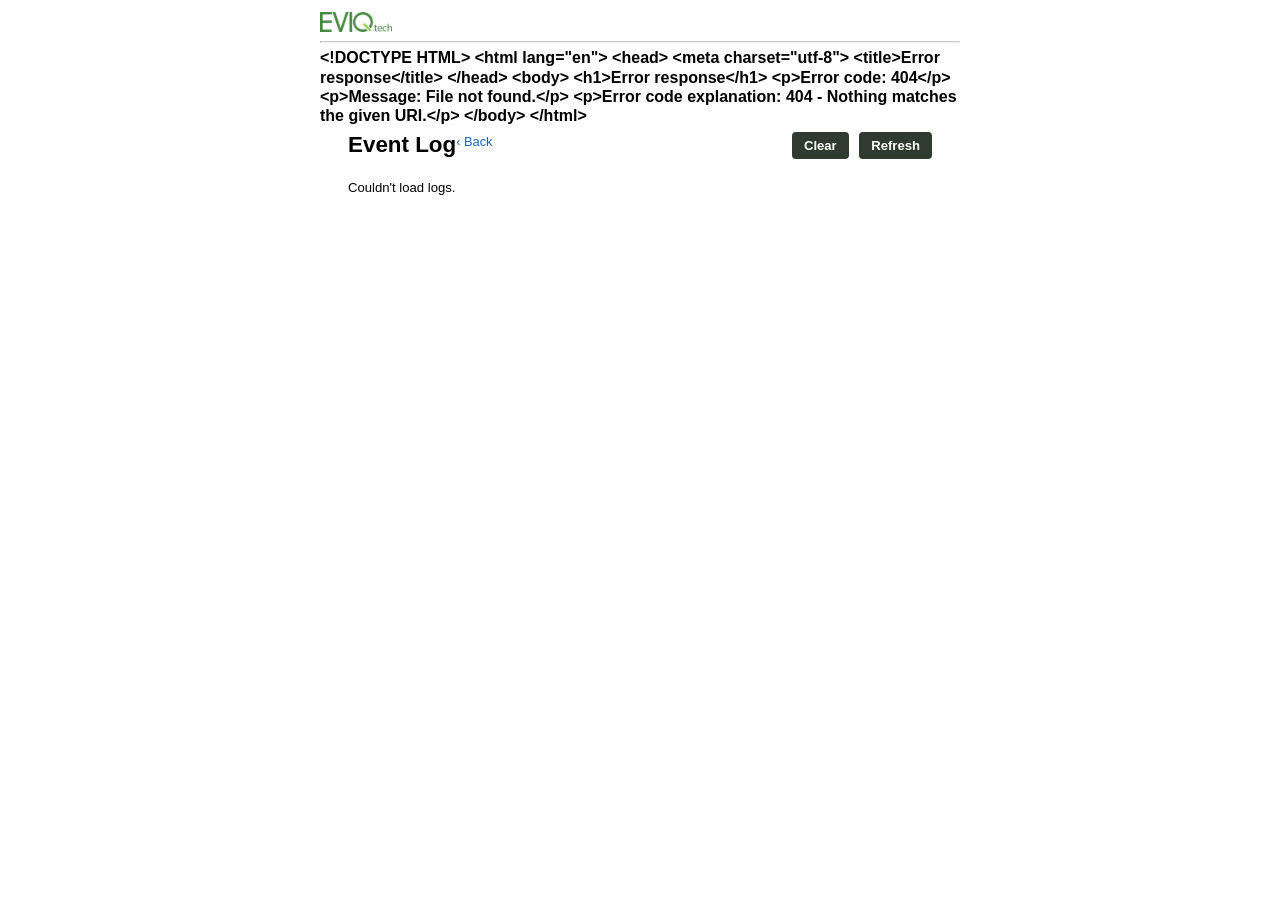
==== data/log.html @ f8c83a5b "Init commit for the AIPC_ESP" ====
<!DOCTYPE html>
<html lang="en">

<head>
  <meta charset="UTF-8" />
  <meta name="viewport" content="width=device-width, initial-scale=1.0" />
  <link rel="stylesheet" href="css/style.css?##VERSION##" />
  <link rel="stylesheet" href="css/style_additional.css?##VERSION##" />
  <link rel="icon" href="favicon.ico" type="image/x-icon" />
  <title>Event Log — Meter</title>
</head>

<body>
  <div class="main-container">
    <header class="nav-bar">
      <a href="/" style="float:left;"><img src="images/logo.png" class="logo" onerror="this.style.display='none'" /></a>
      <br clear="all" />
      <hr style="margin:5px 0; border-top:1px solid #ccc;" />
      <h2 class="wpg-heading" id="switchNameText">Meter</h2>
    </header>

    <div class="page" style="margin-top:6.5rem;">
      <div class="padding-outer">
        <a href="/" style="font-size:.8rem; color:#1565c0; text-decoration:none;">‹ Back</a>
        <h4 class="main-heading" style="float:left;">Event Log</h4>
        <div style="float:right;">
          <input type="button" class="cn button" value="Clear" onclick="clearLogs()" style="margin-right:6px;" />
          <input type="button" class="cn button" value="Refresh" onclick="loadLogs()" />
        </div>
        <br clear="all" />
        <div id="logContent" class="cn" style="margin-top:12px; font-size:.82rem;">Loading…</div>
        <p id="logMsg" class="cn" style="min-height:16px;"></p>
      </div>
    </div>
  </div>

  <script>
    var EV_MSG = { 0: "Device restarted" };
    var RESET_MSG = {
      0: "Power on", 1: "Hardware watchdog", 2: "Exception", 3: "Software watchdog",
      4: "Software restart", 5: "Wake from deep sleep", 6: "External reset"
    };

    var MONTHS = ["Jan", "Feb", "Mar", "Apr", "May", "Jun", "Jul", "Aug", "Sep", "Oct", "Nov", "Dec"];
    function p2(n) { return (n < 10 ? "0" : "") + n; }
    function fmtTs(ts) {
      if (!ts) return "—";
      var d = new Date(ts * 1000);
      var date = p2(d.getUTCDate()) + " " + MONTHS[d.getUTCMonth()] + " " + d.getUTCFullYear();
      var h = d.getUTCHours(), ap = h >= 12 ? "pm" : "am", h12 = (h % 12) || 12;
      var time = h12 + ":" + p2(d.getUTCMinutes()) + ":" + p2(d.getUTCSeconds()) + " " + ap;
      return date + "<br>" + time;
    }

    function guard(r) { if (r.status === 401) { window.location.href = "/"; throw new Error("unauth"); } return r; }

    function loadLogs() {
      var box = document.getElementById("logContent");
      box.textContent = "Loading…";
      fetch("/api/getLogs").then(guard)
        .then(function (r) { return r.json(); })
        .then(function (res) {
          var logs = res.logs || [];
          if (!logs.length) { box.textContent = "No events logged yet."; return; }
          var html = '<table style="width:100%; border-collapse:collapse; table-layout:fixed;">';
          logs.forEach(function (e) {
            var msg = EV_MSG[e.ev] || ("Event " + e.ev);
            if (e.ev === 0) {
              var reason = RESET_MSG[e.rc] || "Unknown";
              msg += '<br><span style="color:#999;">' + reason + '</span>';
            }
            html += '<tr style="border-bottom:1px solid #eee;">' +
              '<td style="width:38%; padding:6px; white-space:nowrap; vertical-align:top; color:#555;">' + fmtTs(e.ts) + '</td>' +
              '<td style="padding:6px; vertical-align:top;">' + msg + '</td></tr>';
          });
          html += "</table>";
          box.innerHTML = html;
        })
        .catch(function () { box.textContent = "Couldn't load logs."; });
    }

    function clearLogs() {
      if (!confirm("Clear all event logs?")) return;
      var pin = window.prompt("Enter your device PIN to clear the logs:");
      if (pin === null) return;
      if (!/^\d{4}$/.test(pin)) { document.getElementById("logMsg").textContent = "Enter your 4-digit PIN."; return; }
      fetch("/api/clearLogs", {
        method: "POST", headers: { "Content-Type": "application/json" }, body: JSON.stringify({ authPin: pin })
      }).then(guard)
        .then(function (r) { return r.text().then(function (t) {
          var m = document.getElementById("logMsg");
          m.textContent = t; m.style.color = r.ok ? "#2e7d32" : "#d32f2f";
          if (r.ok) loadLogs();
        }); })
        .catch(function () { document.getElementById("logMsg").textContent = "Request failed."; });
    }

    fetch("/api/deviceName").then(function (r) { return r.text(); }).then(function (n) {
      if (n) { document.getElementById("switchNameText").textContent = n; document.title = "Event Log — " + n; }
    }).catch(function () {});

    window.addEventListener("load", loadLogs);
  </script>
</body>

</html>
---- data/css/style.css ----
/*@import url(https://fonts.googleapis.com/css2?family=Open+Sans:ital,wght@0,300..800;1,300..800&display=swap);
*/

html {
  font-size: 16px;
}

* {
  padding: 0;
  margin: 0;
}

body {
  font-family: "Open Sans", sans-serif;
  max-width: 40rem;
  margin: 0 auto;
}


.float-right {
  float: right;
}
/* ------------------------------Headings------------------------------ */
@media only screen and (max-width: 28.125rem) {
  body {
    width: 100%;
    margin: 0 auto;
  }
  header {
    position:fixed;
    top:0;
    z-index: 100;
    width: 94%;
    max-width: 40rem;
    padding: 0.75rem;
  }
}
@media only screen and (min-width: 28.126rem ) {
/* @media only screen and (min-width: 64rem) { */
  body {
    width: 80%;
    margin: 0 auto;
  }
  header {
    position:fixed;
    top:0;
    width:80%;
    max-width: 40rem;
    left: 50%;
    transform: translateX(-50%);
    z-index: 100;
    padding: 0.75rem 1rem;
  }
}
.wpg-heading {
  font-weight: 650;
}

.main-heading {
  font-weight: 550;
  padding-bottom: 10px;
}

.sh {
  font-weight: 550;
  margin-bottom: 0.5rem;
}
.hc {
  display: flex;
  justify-content: space-between;
  align-items:flex-end;
}

/* .cn {
  font-size: 500;
} */

.main_menu {
  margin: 0 auto;
}
.p-s {
  width:150px;
}
.p-m {
  width:165px;
}

.inp-s {
  width: 5rem;
  height: 1.5rem;
  border: 0.0625rem solid #bbb;
  border-radius: 0.2rem;
  padding-left: 3px;
}

.input-div {
  width: 6.5rem;
  height: 1.5rem;
  border: 0.0625rem solid #bbb;
  border-radius: 0.2rem;
  padding-left: 3px;
}
.input-div-time {
  width: 7.2rem;
  height: 1.5rem;
  border: 0.0625rem solid #bbb;
  border-radius: 0.2rem;
  padding-left: 3px;
}
.idB {
  
  border: 0.0625rem solid #bbb;
  border-radius: 0.2rem;
  padding-left: 3px;
}

.button {
  /* background-color: #468a42;
  color: #fff;
  border: 0.0625rem solid #fff0;
  border-radius: 0.25rem; */
      color: #468a42;
      border: 0.0625rem solid #bbb;
      border-radius: 0.25rem;
      font-weight: bold;
}
.button:active {
  transform: scale(0.90);
}
.button:disabled {
    color: gray; 
    cursor: not-allowed; 
    transform: none; 
}

.button-2 {
  background-color: #468a42;
  color: #fff;
  border: 0.0625rem solid #fff0;
  border-radius: 0.25rem;
  padding: 5px;
      /* color: #468a42;
      border: 0.0625rem solid #bbb;
      border-radius: 0.25rem;
      font-weight: bold; */
}
.button-2:active {
  transform: scale(0.90);
}
.light-pc::placeholder {
  color: #d3d3d3; /* Light gray color for placeholder */
}

.info-button{
  position: absolute;
  top: 0;
  right: 0px;
  border-radius: 50%;
}
/* 
.ht {
  position: fixed;
  right:0;
  transform: translateX(0%);
  background-color: #f9f9f9;
  border: 1px solid #ccc;
} */
.info-button.ht{
  position: relative
}

.nav-bar {
  background-color: #fff;
  /* display: flex;
  justify-content: space-between; */
  align-items: center;
}

.logo-images {
  display: flex;
  gap: 0.35rem;
  align-items: center;
  height: 1.1rem;
}

.menu-bar {
  background-color: #fff;
  box-shadow: 0 0 2rem #a4a4a4;
  z-index: 999;
  display: flex;
  justify-content: center;
}

.pb10 {
  padding-bottom: 10px;
}
.pb5 {
  padding-bottom: 5px;
}
.pb2 {
  padding-bottom: 2px;
}

input[type="radio"]{
  margin: 0 5px 0 5px;
}

.help-below-box {
  font-size: 0.75rem; 
  margin-top: 2px; 
  text-align: right; 
  width: 92%;
  color:#bbb;
}
/*
.hi {
  cursor: pointer;
  position: relative;
  display: inline-block;
}

.ht {
  display: none;
  position:;
  bottom: 100%;
  left: 75%;
  transform: translateX(-50%);
  background-color: #f9f9f9;
  border: 1px solid #ccc;
  padding: 10px;
  width: 400px;
  
  z-index: 10;
}

.hi:hover .ht {
  display: block;
}
  */

@media only screen and (max-width: 28.125rem) {
  .wpg-heading {
    font-size: 1.75rem;
    /* margin-left: 5%; */
  }

  .main-heading {
    font-size: 1.5rem;
    padding-bottom: 10px;

  }

  .sh {
    font-size: 1rem;
    /* font-weight: bold; */
  }

  .cn {
    font-size: .85rem;
  }

  .nav-bar {
    padding: .75rem;
  }

  .logo {
    width: 3.5rem;
  }

  .menu-bar {
    bottom: 0;
    width: 100%;
    padding: 5px 0;
    position: fixed;
    justify-content: space-around;
  }

  .main_menu {
    padding: 0.5rem 1.25rem;
    border-radius: 1.5rem;
  }

  .main_menu.active {
    background-color: #d9d9d9;
    border-color: #bbb;
  }

  .main_menu img {
    width: 1.75rem;
    height: 1.75rem;
  }
  
  .logo-images img {
    width: 1rem;
    height: 1rem;
  }

  .padding-outer {
    padding: 1.5rem 1.25rem;
  }
  .padding-outer-2 {
    padding: 1.5rem .75rem;
  }

  .padding-div {
    padding: .75rem 1.25rem;
  }
  .pd2 {
    padding: 1rem .75rem;
  }

  .gap-flex {
    gap: 1rem;
  }

  .input-div {
    width: 6.25rem;
    height: 1.5rem;
  }
  .idB {
    width: 12rem;
    height: 1.75rem;
  }
  

  .button {
    padding: 0.5rem;
  }
}

/* @media only screen and (28.125rem <= width <= 63.9375rem) and (max-height: 43.75rem) { */
@media only screen and (min-width: 28.126rem ) {

  .wpg-heading {
    font-size: 1.75rem;
    /* margin-left: 1rem; */
  }

  .main-heading {
    font-size: 1.5rem;
    padding-bottom: 10px;

  }

  .sh {
    font-size: 1.1rem;
    /* font-weight: bold; */
  }

  .cn {
    font-size: .85rem;
  }

  .nav-bar {
    padding: 1rem;
  }

  .logo {
    width: 4rem;
  }

  .logo-images img {
    width: 1rem;
    height: 1rem;
  }

  .menu-bar {
    width: 4.5rem;
    position: fixed;
    top: 5rem;
    border-radius: 1.2rem;
    flex-direction: column;
    margin-left: 1rem;
    padding: 0.5rem 0;
    gap: 0.5rem;
  }

  .main_menu {
    padding: 0.5rem 1rem;
    border-radius: 1.5rem;
  }

  .main_menu.active {
    background-color: #d9d9d9;
    border-color: #bbb;
  }

  .main_menu img {
    width: 2rem;
    height: 2rem;
  }

  .padding-outer,
  .padding-outer-2
  {
    padding: 1.5rem 1.25rem;
  }

  .padding-div,
  .pd2 {
    padding: 1rem;
  }

  .gap-flex {
    gap: 1rem;
  }

  .input-div {
    width: 6rem;
    height: 1.25rem;
  }
  .idB {
    width: 12rem;
    height: 1.75rem;
  }


  .button {
    padding: 0.4rem;
  }
}

/* @media only screen and (28.125rem < width <= 63.9375rem) and (min-height: 43.75rem) {
  .wpg-heading {
    font-size: 3rem;
    
  }

  .main-heading {
    font-size: 2rem;
    padding-bottom: 10px;
  }

  .sh {
    font-size: 1.75rem;
    font-weight: bold;
  }

  .cn {
    font-size: 1rem;
  }

  .nav-bar {
    padding: 1rem;
  }

  .logo {
    width: 8rem;
  }

  .logo-images img {
    width: 1.5rem;
    height: 1.5rem;
  }

  .menu-bar {
    bottom: 0;
    width: 100%;
    padding: 1rem 0;
    position: fixed;
    justify-content: space-around;
  }

  .main_menu {
    padding: 1rem 2.5rem;
    border-radius: 2rem;
  }

  .main_menu.active {
    background-color: #d9d9d9;
    border-color: #bbb;
  }

  .main_menu img {
    width: 3.3rem;
    height: 3.3rem;
  }

  .padding-outer,
  .padding-outer-2
    {
    padding: 2.5rem;
  }

  .padding-div,
  .pd2 {
    padding: 1.25rem 1.75rem;
  }

  .gap-flex {
    gap: 1.25rem;
  }

  .input-div {
    width: 9rem;
    height: 2rem;
  }

  .idB {
    width:15rem;
    height: 2rem;
  }

  .button {
    padding: 0.75rem;
  }
} */

@media only screen and (min-width: 64rem) {
  .wpg-heading {
    font-size: 1.75rem;

  }

  .main-heading {
    font-size: 1.4rem;
    padding-bottom: 10px;
  }

  .sh {
    font-size: 1.2rem;
    /* font-weight: bold; */
  }

  .cn {
    font-size: .85rem;
  }

  .nav-bar {
    padding: 0.75rem 1rem;
  }

  .logo {
    width: 4.5rem;
  }

  .logo-images img {
    width: 1.2rem;
    height: 1.2rem;
  }

  .menu-bar {
    width: 5rem;
    position: fixed;
    top: 5.5rem;
    border-radius: 1.5rem;
    flex-direction: column;
    margin-left: 1.25rem;
    padding: 0.75rem 0;
    gap: 0.5rem;
  }

  .main_menu {
    padding: 0.75rem 1rem;
    border-radius: 1.75rem;
  }

  .main_menu.active {
    background-color: #d9d9d9;
    border-color: #bbb;
  }

  .main_menu img {
    width: 2.25rem;
    height: 2.25rem;
  }

  .padding-outer,
  .padding-outer-2{
    padding: 1.75rem;
  }

  .padding-div,
  .pd2 {
    padding: 0.75rem 1.25rem;
  }

  .gap-flex {
    gap: 1rem;
  }

  .input-div {
    width: 6.5rem;
    height: 1.5rem;
  }
  .idB {
    width: 15rem;
    height: 1.75rem;
  }

  .button {
    padding: 0.5rem;
  }
}

.page {
  background-color: #fff;
}
#content-first {
    width: 90%;
    margin: 6rem auto 5rem auto;
  }
@media only screen and (max-width: 28.125rem) {
  #content {
    /* width: 90%; */
    margin: 0.7rem .75rem 5rem .75rem;
  }
}

/* @media only screen and (28.125rem <= width <= 63.9375rem) and (max-height: 43.75rem) { */
@media only screen and (min-width: 28.126rem ) {

  #content {
    margin: 0.5rem 3rem 0.5rem 6.5rem;
  }
}

/* @media only screen and (28.125rem < width <= 63.9375rem) and (min-height: 43.75rem) {
  #content {
    width: 90%;
    margin: 1.25rem auto;
  }
} */

@media only screen and (min-width: 64rem) {
  .page {
    display: flex;
    flex-direction: column;
    gap: 1.25rem;
  }

  #content {
    margin-left: 7.75rem;
  }
}

.main_menu {
  display: flex;
  justify-content: center;
  align-items: center;
}

/* ------------------------------Switch container section------------------------------ */
.home-container {
  display: flex;
}

.switch-duration,
#main-switch-container,
.log-full {
  background-color: #eee;
  border-radius: 1.25rem;
}
.power-settings-container,
.other-settings-container {
  background-color: transparent;
  border-radius: 0;
}

.duration-and-switch,
.hr-min-input,
#main-switch-container,
#schedule-card-container,
.schedule-container,
.other-settings,
.upper-sch-part,
.timings-and-restart,
.pcard,
.i-c-c {
  display: flex;
  flex-direction: column;
}

#main-switch-container {
  justify-content: space-around;
}

.switch-duration,
.hour-minute-input {
  display: flex;
}

.switch-duration{
  align-items: center;
}

.hour-minute-input {
  align-items: center;
  gap: 0.1rem;
}

#switch-main {
  display: none;
}

.switch-container {
  display: flex;
  align-items: center;
  justify-content: center;
  gap: 1.25rem;
}

.switch {
  /* cursor: pointer; */
  background: grey;
  display: block;
  border-radius: 6rem;
  position: relative;
}

.switch:after {
  content: "";
  position: absolute;
  top: 0.3125rem;
  left: 0.3125rem;
  background: #fff;
  border-radius: 5.5rem;
  transition: 0.3s;
}

#switch-main:checked + .switch {
  background: #bada55;
}

#switch-main:checked + .switch:after {
  left: calc(100% - 0.3125rem);
  transform: translateX(-100%);
}

.switch-container__content {
  display: flex;
  justify-content: space-between;
  gap: 1rem;
}


.log-full img {
  float: right;
  margin-bottom: 0.25rem;
}

table {
  width: 100%;
}

table,
td,
th {
  border: 0.0625rem solid #a1a1a1;
  border-collapse: collapse;
  text-align: left;
  padding: 0.5rem;
}

@media only screen and (max-width: 28.125rem) {
  .home-container {
    flex-direction: column;
  }

  #main-switch-container {
    gap: 1.5rem;
  }

  .switch {
    width: 7.5rem;
    height: 3.75rem;
  }

  .switch:after {
    width: 3rem;
    height: 3rem;
  }

  .switch:active:after {
    width: 4.5rem;
  }

  .on,
  .off {
    font-size: 1rem;
  }

  .readings,
  .duration-left-time {
    font-size: 1.5rem;
  }

  .readings-2{
    font-size: 1rem;
  }

  .log-full img {
    width: 1.25rem;
    height: 1.25rem;
  }
}

/* @media only screen and (28.125rem <= width <= 63.9375rem) and (max-height: 43.75rem) { */
@media only screen and (min-width: 28.126rem ) {
  #main-switch-container {
    gap: 2.5rem;
  }

  .switch {
    width: 7.5rem;
    height: 3.75rem;
  }

  .switch:after {
    width: 3rem;
    height: 3rem;
  }

  .switch:active:after {
    width: 4.5rem;
  }

  .on,
  .off {
    font-size: 1.25rem;
  }
/* 
  #cval,
  #vval,
  #power,
  .duration-left-time {
    font-size: 2rem;
  } */
}

/* @media only screen and (28.125rem < width <=63.9375rem) and (min-height: 43.75rem) {
  .home-container {
    flex-direction: column;
  }

  #main-switch-container {
    gap: 5rem;
  }

  .switch {
    width: 12.5rem;
    height: 6.25rem;
  }

  .switch:after {
    width: 5.625rem;
    height: 5.625rem;
  }

  .switch:active:after {
    width: 8rem;
  }

  .on,
  .off {
    font-size: 2.5rem;
  }
  #cval,#vval,#power,
  .duration-left-time {
    font-size: 2.5rem;
  }

  .log-full img {
    width: 1.75rem;
    height: 1.75rem;
  }
} */

@media only screen and (min-width: 64rem) {
  #main-switch-container {
    gap: 3.5rem;
  }

  .switch {
    width: 7.5rem;
    height: 3.75rem;
  }

  .switch:after {
    width: 3rem;
    height: 3rem;
  }

  .switch:active:after {
    width: 4.5rem;
  }

  .on,
  .off {
    font-size: 1.25rem;
  }
/* 
  #cval,
  #vval,
  #power,
  .duration-left-time {
    font-size: 2rem;
  } */

  .log-full img {
    width: 1.25rem;
    height: 1.25rem;
  }
}

.main-schedule-container {
  background-color: #eee;
  border-radius: 1rem;
}

.accordion-title {
  cursor: pointer;
  font-weight: normal;
}

.accordion-button {
  background: none;
  border: none;
  font-size: 1.2rem;
  cursor: pointer;
  transform: rotate(0deg);
  transition: transform 0.3s ease;
}

.accordion-button.open {
  transform: rotate(-90deg);
}

.accordion.active .schedule-card {
  display: flex;
}

.schedule-card {
  position: relative;
  display: none;
  flex-direction: column;
  gap: 1rem;
  padding: 1rem 1.25rem 1rem 1.25rem;
  background-color: #fff;
}

.btn-div{
  display: flex;
  gap: 0.5rem;
  margin-top: 0.25rem;
}

/* Toggle Switch Styles */
.sch-enable {
  position: relative;
  display: inline-block;
  width: 35px;
  height: 20px;
}

.sch-enable input {
  opacity: 0;
  width: 0;
  height: 0;
}

.slider {
  position: absolute;
  cursor: pointer;
  top: 0;
  left: 0;
  right: 0;
  bottom: 0;
  background-color: #ccc;
  transition: .4s;
}

.slider:before {
  position: absolute;
  content: "";
  height: 15px;
  width: 15px;
  left: 4px;
  bottom: 4px;
  background-color: white;
  transition: .4s;
}

input:checked + .slider {
  background-color: #468a42;
}

input:checked + .slider:before {
  transform: translateX(12px);
}

.slider.round {
  border-radius: 34px;
}

.slider.round:before {
  border-radius: 50%;
}

.margin-bottom {
  margin-bottom: 1rem;
}
.pcard,
.i-c-c {
  background-color: #fff;
  border-radius: 0.5rem;
  position: relative;
}

.accordion {
  /* cursor: pointer; */
  width: auto;
  text-align: left;
  transition: 0.4s;
  overflow: hidden;
  background-color: #fff;
  border-radius: 0.5rem;
  border: 1px solid #ddd;
}
.accordion-title {
  background-color: #fff;
  border-bottom: 1px solid #ddd;
}
/* Dim disabled schedules */
.accordion.sch-disabled {
  opacity: 0.55;
}
.accordion.sch-disabled .accordion-title {
  background-color: #fff;
}

.schedule-container {
  width: auto;
  border-radius: 1.25rem;
}

.upper-sch-part {
  justify-content: space-between;
  align-items: flex-start;
  gap: 1.25rem;
}
.timings-and-restart {
  gap: 1.25rem;
}

.act-btn {
  align-self: flex-end;
  /* background-color: #f0f0f0; */
  border: 0.0625rem solid #bbb;
  border-radius: 0.25rem;
  padding: 8px 12px;
  cursor: pointer;
  font-weight: bold;
  color: #468a42;
  margin-top: 10px;
  transition: transform 0.1s ease-in-out;
}


.act-btn:active {
  transform: scale(0.90);
}

.er-box {
  color : #ac0000;
  font: 12px;
  margin-top : 5px;
  padding : 8px;
}
.switch-type-dropdown:hover .dropdown-content {
  display: block;
}

#weekly-options {
  display: none;
}

.weekly__days {
  display: flex;
  font-size: .9rem;
  width: 230%;
  gap: 0.5rem;
}


.day-check {
  display: none;
}

.day-check + .day-label {
  background-color: #ccc;
  color: #fff;
  cursor: pointer;
  border-radius: 0.25rem;
  display: inline-block;
  backface-visibility: hidden;
  transition: all 0.6s ease;
}

.day-check:checked + .day-label {
  background-color: #468a42;
  backface-visibility: hidden;
}

.remove-schedule {
  position: absolute;
  right: 5%;
}

.timings {
  display: flex;
  gap: 1.25rem;
}

#start-time,
#end-time {
  border-left: 0.0625rem solid transparent;
  border-top: 0.0625rem solid transparent;
  border-right: 0.0625rem solid transparent;
}

#switch-name-input {
  height: 2rem;
  font-size: 1rem;
  width: 9.2rem;
}

.duration {
  display: flex;
  flex-wrap: wrap;
  gap: 1rem;
}

.start-duration,
.end-duration {
  display: flex;
  gap: 0.5rem;
}

#restart-input, #res-i-1{
  display: flex;
  gap: 0.5rem;
}

#restart-input,res-i-1 div {
  display: flex;
  align-items: center;
  gap: 0.5rem;
}

@media only screen and (max-width: 28.125rem) {
  .remove-schedule {
    width: 1.5rem;
    height: 1.5rem;
  }

  .day-check + .day-label {
    padding: 0.3rem 0.5rem;
  }

  #sch-type {
    padding: 0.25rem;
    border-radius: .5rem;
  }

  .timings {
    align-items: flex-start;
  }

  .restart-input {
    width: 1rem;
    height: 1rem;
  }
}

/* @media only screen and (28.125rem <= width <=63.9375rem) and (max-height: 43.75rem) { */
@media only screen and (min-width: 28.126rem ) {

  .remove-schedule {
    width: 1.5rem;
    height: 1.5rem;
  }

  .day-check + .day-label {
    padding: 0.25rem 0.6rem;
  }

  #sch-type {
    padding: 0.25rem;
    border-radius: .5rem;
  }

  .timings {
    align-items: center;
  }

  .restart-input {
    width: 0.9rem;
    height: 0.9rem;
  }
}

/* @media only screen and (28.125rem < width <=63.9375rem) and (min-height: 43.75rem) {
  .accordion-button{
    font-size: 2rem;
  }

  .remove-schedule {
    width: 2rem;
    height: 2rem;
  }

  .day-check + .day-label {
    padding: 0.5rem 0.75rem;
  }

  #sch-type {
    padding: 0.6rem;
    border-radius: .5rem;
  }

  .timings {
    align-items: flex-start;
  }

  .restart-input {
    width: 1.75rem;
    height: 1.75rem;
  }
} */

@media only screen and (min-width: 64rem) {
  .remove-schedule {
    width: 1.5rem;
    height: 1.5rem;
  }

  .day-check + .day-label {
    padding: 0.25rem 0.75rem;
  }

  #sch-type {
    padding: 0.4rem;
    border-radius: .5rem;
  }

  .timings {
    align-items: flex-start;
  }

  .restart-input {
    width: 1rem;
    height: 1rem;
  }
}

.blinking-colon {
  animation: blink 1s infinite;
}
@keyframes blink {
  0%, 50% {
      opacity: 1;
  }
  50.01%, 100% {
      opacity: 0;
  }
}
.pid
{
  display: flex;
  align-items: center;
  gap: 0.5rem;
  min-width: 3rem;
  min-height: 1.25rem;
}

.content-div {
  display: none;

}

.content-div.active {
  display: block;
  margin-bottom: 50px;
}

#error-msg {
  color: rgb(210, 30, 30);
  display: none; /* Initially hidden */
}

.ff {
  margin-bottom: 0;
  position: relative;
  padding-top: 1.5rem;
}
.hi {
  position: absolute;
  top: 0.25rem;
  right: 0.25rem;
  display: inline-block;
  background-color: transparent;
  color: #999;
  border: none;
  font-family: 'Georgia', 'Times New Roman', serif;
  font-style: italic;
  font-weight: 600;
  font-size: 15px;
  line-height: 1;
  cursor: pointer;
  transition: color 0.2s;
  padding: 0;
  width: auto;
  height: auto;
}
.hi:hover {
  color: #468a42;
}
.ht {
  display: none;
  position: absolute;

  background-color:#f8f8b8;
  border: 1px solid #ccc;
  padding: 10px;
  border-radius: 5px;
  width: 200px;
  top: 100%;
  right: 0;
  z-index: 1000;
  text-align: left;
  font-size: 12px;
  box-shadow: 0px 0px 5px rgba(0, 0, 0, 0.2);
}
.hi:focus + .ht,
.hi:hover + .ht {
  display: block;
}

.pr {
  position: relative;
}

/* Responsive adjustments for help text*/
  @media only screen and (max-width: 28.125rem) {
      .ht {
        width: 250px;
    }
  }

  @media only screen and (28.125rem <= width <=63.9375rem) {
    .ht {
      width: 300px;
    }
  }
  @media only screen and (min-width: 64rem){
    .ht {
      width: 400px;
    }
  }

  .icon {
    width: 20px;
    height: 20px;
    vertical-align: middle;
    fill: rgba(100, 100, 100, .4); /* Matches the current text color */
    cursor: pointer;
}
.icon.open {
    fill: gray; /* Change color on hover */
}
.pc {
  position: relative;
  display: inline-block;
}
.pc input {
  padding-right: 40px;
}
.view-password {
  /* position: absolute;
  right: 10px;
  top: 50%;
  transform: translateY(-50%); */
  margin-left: 2px;
  cursor: pointer;
}

.alert-icon {
  display: flex;
  align-items: center;
  justify-content: center;
  margin: 10px 0;
  padding: 8px;
  background-color: #fff3cd;
  border: 1px solid #ffeaa7;
  border-radius: 4px;
  animation: pulse 2s infinite;
}

@keyframes pulse {
  0% {
    opacity: 1;
  }
  50% {
    opacity: 0.7;
  }
  100% {
    opacity: 1;
  }
}

/* Collapsible sections in menu-4 */
.collapsible-section {
  position: relative;
}

.collapsible-header {
  cursor: pointer;
  user-select: none;
  position: relative;
  width: 100%;
}

.collapsible-header::after {
  content: '▽';
  font-size: 0.9rem;
  font-weight: normal;
  transition: transform 0.3s ease;
  position: absolute;
  right: 1.5rem;
  top: 50%;
  transform: translateY(-50%);
  color: #666;
  z-index: 1;
}

.collapsible-section.collapsed .collapsible-header::after {
  transform: translateY(-50%) rotate(-90deg);
}

.collapsible-section.expanded .collapsible-header::after {
  transform: translateY(-50%) rotate(0deg);
}

.collapsible-content {
  max-height: 0;
  overflow: hidden;
  transition: max-height 0.3s ease-out, opacity 0.3s ease-out;
  opacity: 0;
}

.collapsible-section.expanded .collapsible-content {
  padding-top: 10px;
  max-height: 5000px;
  opacity: 1;
  transition: max-height 0.5s ease-in, opacity 0.3s ease-in;
}

/* Ensure the h4 heading area is clickable */
.collapsible-section .hc {
  width: 100%;
  cursor: pointer;
  position: relative;
}

/* Give breathing room for stacked buttons inside menu-4 collapsibles */
#menu-4 .collapsible-content .button {
  margin-top: 0.5rem;
}

/* ═══════════════════════════════════════════════════════════════
   COMPACT LAYOUT OVERRIDES
   Applied globally, then refined per breakpoint
   ═══════════════════════════════════════════════════════════════ */

/* ─── App-embedded mode (opened via EVIQTech app with ?app=true) ─── */
.app-embedded .nav-bar { padding: 0.3rem 0.75rem !important; }
/* .page margin-top is set dynamically by JS in common.js */
.app-embedded .wpg-heading { font-size: 1.15rem !important; margin: 0; }
/* Shadow border below brand bar (replaces <hr>) */
#header-brand-bar {
  border-bottom: 1px solid rgba(0, 0, 0, 0.08);
  box-shadow: 0 2px 4px rgba(0, 0, 0, 0.06);
  padding-bottom: 6px;
  margin: 0 -0.75rem;
  padding-left: 0.75rem;
  padding-right: 0.75rem;
}
/* Immediately hide logo/separators in app mode */
.app-embedded #header-brand-bar { display: none !important; }
/* WiFi icons container after JS moves it next to switch name */
.app-embedded .nav-bar .app-wifi-row {
  display: flex !important;
  align-items: center;
  gap: 4px;
  margin-left: auto;
}
.app-embedded .nav-bar .app-wifi-row .logo-images {
  display: flex !important;
  gap: 0.5rem;
}
.app-embedded .nav-bar .app-wifi-row #apwifiName {
  display: block !important;
  font-size: 0.6rem;
}

/* ─── Switch-name heading ─── */
.wpg-heading { font-size: 1rem !important; line-height: 1.2; margin-bottom: 0.1rem; }
#switchNameText {
  text-decoration: none;
  color: inherit;
  cursor: pointer;
}
.switch-name-link,
.switch-name-link:visited,
.switch-name-link:hover,
.switch-name-link:active {
  text-decoration: none;
  color: inherit;
}

/* ─── Header & page margin: prevent content hiding under header ─── */
.nav-bar { padding: .75rem 0.75rem .1rem .75rem !important; }
/* .page margin-top is set dynamically by JS in common.js */
.page    { margin-top: 5rem; }

/* ─── Duration section: horizontal layout, label above input ─── */
#duration-input-container { padding: 1.2rem 0.75rem !important; }
#duration-input-container > .ff:first-child { padding-top: 0 !important; margin-bottom: 0 !important; }
.hr-min-input {
  flex-direction: row !important;
  gap: 1rem !important;
  justify-content: center !important;
}
.hr-min-input > .ff {
  display: flex;
  flex-direction: column;
  padding-top: 0;
}
.hr-min-input > .ff p {
  float: none !important;
  width: auto !important;
  font-size: 0.78rem;
  color: #666;
  margin-bottom: 2px;
  font-weight: 600;
}
.hr-min-input > .ff .inp-s {
  float: none !important;
  width: 4rem;
  height: 1.4rem;
}

/* ─── Compact main switch area ─── */
#main-switch-container { padding: 0.75rem !important; }
#main-switch-container > div > .ff { padding-top: 0; }

/* ─── Compact readings ─── */
.switch-container__content { gap: 0.5rem !important; margin-top: 0.4rem; }
.switch-container__content p { font-size: 0.78rem; }

/* ─── Compact alert & log ─── */
.alert, .alert-icon { margin: 4px 0 !important; padding: 4px !important; font-size: 0.82rem; }
.log-full { padding: 0.6rem !important; margin-top: 4px !important; }
.log-content { font-size: 0.82rem; }
table td, table th { padding: 0.2rem 0.35rem !important; font-size: 0.78rem; }

/* ─── Compact switch toggle — all breakpoints ─── */
.switch          { width: 4.5rem !important; height: 2.2rem !important; }
.switch:after    { width: 1.8rem !important; height: 1.8rem !important; top: 0.2rem !important; left: 0.2rem !important; }
.switch:active:after { width: 2.4rem !important; }
#switch-main:checked + .switch:after { left: calc(100% - 0.2rem) !important; }
.switch-container { gap: 0.8rem !important; }
.on, .off { font-size: 0.85rem !important; }

@media only screen and (max-width: 28.125rem) {
  #main-switch-container { gap: 0.6rem !important; }
  .readings, .duration-left-time { font-size: 1.15rem !important; }
  .readings-2 { font-size: 0.82rem !important; }
  .home-container .gap-flex    { gap: 0.4rem !important; }
  .home-container .padding-outer { padding: 0.6rem !important; }
  #content { margin-bottom: 3.5rem !important; }
}

/* ─── Eye (view-password) icon: vertically aligned with input ─── */
.view-password {
  display: inline-flex !important;
  align-items: center;
  vertical-align: middle;
  height: auto;
}
.view-password .icon {
  vertical-align: middle;
}
.pc {
  display: flex !important;
  flex-wrap: wrap;
  align-items: center;
  gap: 0.3rem;
}
.pc > p { width: 100%; }
.pc > input { flex: 1; }

/* ─── Desktop: Home page side-by-side layout (switch + log) ─── */
@media only screen and (min-width: 64rem) {
  .home-container { flex-direction: row !important; align-items: flex-start; }
  .home-container > .duration-and-switch { flex: 1; min-width: 0; }
  .home-container > .log-full { flex: 0 0 35%;  align-self: stretch; }
}

/* ═══════════════════════════════════════════════════════════════
   UNIFORM SECTION SPACING — 0.35rem gap across all tabs
   ═══════════════════════════════════════════════════════════════ */

/* ─── Schedule tab ─── */
.main-schedule-container { padding: 0.6rem !important; }
.schedule-container { gap: 0.35rem !important; }
#schedule-card-container { gap: 0.35rem !important; }
.schedule-container .main-heading {
  font-size: 0.75rem !important;
  font-weight: 500;
  text-transform: uppercase;
  letter-spacing: 0.05em;
  color: #888;
  padding-bottom: 4px !important;
  margin-bottom: 0 !important;
}
/* Accordion cards */
.accordion { margin-bottom: 0 !important; border-color: #ccc; }
.accordion-title {
  padding: 0.4rem 0.6rem !important;
  font-size: 0.82rem;
  border-bottom-color: #e0e0e0;
}
.sch-name {
  font-size: 0.82rem !important;
  font-weight: 600;
  line-height: 1.25;
  color: #333;
}
.sch-enable { transform: scale(0.9); }
/* Disabled schedules — same bg, toggle differentiates */
.accordion.sch-disabled { opacity: 1 !important; }
.accordion.sch-disabled .accordion-title { background-color: #fff !important; }
.accordion.sch-disabled .sch-name { color: #999; font-weight: 400; }
/* Schedule card body */
.schedule-card {
  gap: 0.5rem !important;
  padding: 0.5rem 0.6rem !important;
}
.schedule-card .sh { font-size: 0.82rem !important; font-weight: 500; margin-bottom: 2px !important; padding-top: 10px;}
.schedule-card .cn { font-size: 0.82rem !important; }
.upper-sch-part    { gap: 0.5rem !important; }
.timings-and-restart { gap: 0.5rem !important; }
.schedule-type-dropdown, .schedule-type-dropdown select { font-size: 0.82rem; }
.weekly__days { font-size: 0.78rem !important; }
.day-check + .day-label { padding: 0.15rem 0.35rem !important; font-size: 0.78rem; }
.duration { gap: 0.4rem !important; }
.btn-div  { gap: 0.3rem !important; margin-top: 0.1rem !important; }
.act-btn  { padding: 4px 10px !important; font-size: 0.82rem; margin-top: 4px !important; }
.cyclic-fields { font-size: 0.82rem; }
.cyclic-input  { width: 3rem; }

/* ─── Power Settings tab ─── */
.power-settings-container { padding: 0.6rem !important; }
.power-settings { gap: 0.35rem !important; }
.power-settings > .main-heading {
  font-size: 0.75rem !important;
  font-weight: 500;
  text-transform: uppercase;
  letter-spacing: 0.05em;
  color: #888;
  padding-bottom: 6px !important;
  margin-bottom: 2px !important;
  
}
.pcard {
  padding: 0.5rem !important;
  margin-bottom: .5rem !important;
  border: 1px solid #e0e0e0;
  border-radius: 0.4rem;
}
.pcard .sh {
  font-size: 0.88rem !important;
  font-weight: 600;
  margin-bottom: 0.8rem !important;
  color: #333;
}
.pcard .margin-bottom { margin-bottom: 0 !important; }
.pid {
  gap: 0.25rem !important;
  min-height: auto !important;
  font-size: 0.82rem;
  margin-bottom: 8px !important;
  margin-top: 0 !important;
  align-items: center;
  padding-top: 0 !important;
  position: relative;
  padding: 8px 0px;
}
.pid .ff { padding-top: 0; margin-bottom: 0 !important; }
.pid.ff  { padding-top: 0 !important; }
/* Info icon inside .pid: inline on same line, pushed to right end */
.pid > .hi {
  position: static !important;
  margin-left: auto;
  flex-shrink: 0;
}
.pid .p-s  { width: 100px !important; font-size: 0.82rem; flex-shrink: 0; }
.pid .p-m  { width: auto !important; font-size: 0.82rem; }
.pid .inp-s { width: 3.5rem; height: 1.2rem; }
.pcard br { display: none; }
.value-button { margin-top: 0.3rem; }
.value-button .button { font-size: 0.85rem; }

/* ─── Firmware upload overlay ─── */
#fw-upload-overlay {
  display: none;
  position: fixed;
  inset: 0;
  background: rgba(0, 0, 0, 0.55);
  z-index: 9999;
  flex-direction: column;
  align-items: center;
  justify-content: center;
  gap: 1rem;
}
#fw-upload-overlay.active { display: flex; }
#fw-upload-overlay .fw-spinner {
  width: 52px;
  height: 52px;
  border: 5px solid rgba(255,255,255,0.3);
  border-top-color: #fff;
  border-radius: 50%;
  animation: fw-spin 0.9s linear infinite;
}
@keyframes fw-spin { to { transform: rotate(360deg); } }
#fw-upload-overlay p {
  color: #fff;
  font-size: 1rem;
  margin: 0;
  font-weight: 500;
}

/* ─── Settings (menu-4) tab ─── */
.other-settings-container { padding: 0.6rem !important; }
.other-settings { gap: 0.35rem !important; }
.collapsible-section.i-c-c {
  padding: 0.45rem 0.5rem !important;
  margin-bottom: 0 !important;
  border: 1px solid #e0e0e0;
  border-radius: 0.4rem;
}
.collapsible-header h4 { font-size: 0.85rem; margin-bottom: 5px; }
.collapsible-content { font-size: 0.82rem; }
.collapsible-section.expanded .collapsible-content { padding-top: 6px; }

/* Hide info icon in collapsed settings sections */
.collapsible-section.collapsed .hi { display: none; }
.collapsible-section.expanded .hi  { display: inline-block; position: absolute; top: 2.5rem; right: 0.5rem; z-index: 2; }

/* ═══════════════════════════════════════════════════════════════
   UNIFIED ACCORDION CHEVRON ICONS (CSS border triangles)
   Same V / > shape for both Schedule and Settings tabs
   ═══════════════════════════════════════════════════════════════ */

/* --- Settings tab: CSS border triangle chevron --- */
.collapsible-header::after {
  content: '' !important;
  width: 0;
  height: 0;
  border-left: 5px solid transparent;
  border-right: 5px solid transparent;
  border-top: 6px solid #666;
  background-image: none;
  font-size: 0;
  right: 0.5rem !important;
  transition: transform 0.3s ease;
  pointer-events: none;
}
.collapsible-section.collapsed .collapsible-header::after {
  transform: translateY(-50%) rotate(-90deg);
}
.collapsible-section.expanded .collapsible-header::after {
  transform: translateY(-50%) rotate(0deg);
}

/* --- Schedule tab: CSS border triangle chevron --- */
.accordion-button {
  display: flex;
  align-items: center;
  justify-content: center;
  width: 24px;
  height: 24px;
  padding: 0;
  border: none;
  background: none;
  cursor: pointer;
  transform: none !important;
}
/* Hide the original inline SVG */
.accordion-button svg { display: none; }
/* CSS triangle via pseudo-element */
.accordion-button::after {
  content: '';
  display: block;
  width: 0;
  height: 0;
  border-left: 5px solid transparent;
  border-right: 5px solid transparent;
  border-top: 6px solid #666;
  transform: rotate(-90deg);
  transition: transform 0.3s ease;
}
.accordion-button.open::after {
  transform: rotate(0deg);
}
.accordion-button.open { transform: none !important; }

/* ═══════════════════════════════════════════════════════════════
   V9 HOME TAB — SECTIONED LAYOUT
   ═══════════════════════════════════════════════════════════════ */

.home-container-v9.content-div {
  display: none;
}
.home-container-v9.content-div.active {
  display: flex;
  flex-direction: column;
  gap: 8px;
  padding: 4px 0;
}

/* Section card style */
.v9-section {
  background: #FAFAFA;
  border: 1px solid rgba(0, 66, 37, 0.2);
  border-radius: 10px;
  box-shadow: 0 2px 6px rgba(0, 0, 0, 0.09);
  padding: 14px;
}

/* ─── Control Section ─── */
.control-section { text-align: center; }

.v9-duration-area {
  display: flex;
  justify-content: center;
  align-items: center;
  padding: 4px 0;
}
.v9-duration-inputs {
  display: flex;
  gap: 8px;
  justify-content: center;
  align-items: flex-end;
}
.v9-duration-item {
  display: flex;
  flex-direction: column;
  gap: 2px;
}
.v9-duration-item label {
  font-size: 11px;
  color: #888;
  font-weight: 600;
  text-align: center;
  letter-spacing: 0.5px;
}
.v9-duration-item input {
  padding: 6px 4px;
  border: 1px solid #ccc;
  color: #333;
  border-radius: 8px;
  font-size: 18px;
  width: 4rem;
  text-align: center;
  background: #fff;
  box-sizing: border-box;
  -moz-appearance: textfield;
}
.v9-duration-item input::-webkit-outer-spin-button,
.v9-duration-item input::-webkit-inner-spin-button { -webkit-appearance: none; margin: 0; }
.v9-duration-item input:focus { outline: none; border-color: #2196F3; box-shadow: 0 0 0 2px rgba(33,150,243,0.15); }
.v9-duration-item input:disabled { background: #f5f5f5; color: #bbb; border-color: #ddd; cursor: not-allowed; }

.v9-duration-colon {
  font-size: 22px;
  font-weight: 700;
  color: #666;
  padding-bottom: 6px;
}

/* Countdown */
.v9-countdown {
  justify-content: center;
  width: 100%;
  font-size: 1.3rem;
  font-weight: 600;
  color: #333;
  padding: 4px 0;
}

/* Switch override for v9 - green ON color */
#switch-main:checked + .switch {
  background: #2e7d32 !important;
}

.v9-switch-section {
  padding: 8px 0;
}

/* Next schedule inside control section */
.v9-next-schedule {
  margin-top: 8px;
  padding: 10px 14px;
  text-align: center;
  border-top: 1px solid rgba(0, 0, 0, 0.1);
  font-size: 13px;
  color: #555;
  font-weight: 600;
}
.v9-next-schedule .v9-schedule-time {
  color: #2e7d32;
  font-weight: 600;
}

/* ─── Telemetry Section ─── */
.v9-telemetry-grid {
  display: grid;
  grid-template-columns: repeat(6, 1fr);
  gap: 8px;
}
.v9-telemetry-item {
  display: flex;
  align-items: center;
  justify-content: space-between;
  padding: 4px 10px;
  border-radius: 8px;
  border: 1px solid rgba(0, 66, 37, 0.12);
  background: #fff;
}
/* First 3 items: 2 cols each (row 1) */
.v9-telemetry-item:nth-child(1),
.v9-telemetry-item:nth-child(2),
.v9-telemetry-item:nth-child(3) { grid-column: span 2; }
/* Last 2 items: 3 cols each (row 2, full width) */
.v9-telemetry-item:nth-child(4),
.v9-telemetry-item:nth-child(5) { grid-column: span 3; }

.v9-telemetry-value {
  font-size: 0.95rem;
  font-weight: 700;
  color: #2e7d32;
}
.v9-telemetry-unit {
  font-size: 0.85rem;
  color: #777;
  font-weight: 500;
  text-align: right;
}
.v9-stacked-unit {
  display: flex;
  flex-direction: column;
  align-items: flex-end;
  line-height: 1.1;
}
.v9-unit-prefix {
  font-size: 0.65rem;
  color: #999;
  font-weight: 400;
}

/* ─── Alert Section ─── */
.v9-alert-section { padding: 10px 14px; }

/* ─── Logs Section ─── */
.v9-logs-section { padding: 14px 16px; }
.v9-logs-header {
  display: flex;
  justify-content: space-between;
  align-items: center;
  margin-bottom: 10px;
}
.v9-logs-title {
  font-size: 15px;
  font-weight: 700;
  color: #333;
}
.v9-more-logs-btn {
  font-size: 12px;
  color: #666;
  text-decoration: none;
  font-weight: 500;
}
.v9-more-logs-btn:hover { text-decoration: underline; color: #333; }
.v9-log-refresh-btn {
  font-size: 1.1rem;
  color: #666;
  cursor: pointer;
  line-height: 1;
  transition: transform 0.3s;
}
.v9-log-refresh-btn:hover { color: #2e7d32; }
.v9-log-refresh-btn:active { transform: rotate(360deg); }

/* Log entries - v9 style (replaces table) */
.v9-logs-section .log-content table { display: none; }
.v9-log-entry {
  padding: 8px 0;
  border-bottom: 1px solid rgba(0, 0, 0, 0.06);
  display: flex;
  align-items: baseline;
  gap: 6px;
  /* font-size: 0.55rem; */
}
.v9-log-entry:last-child { border-bottom: none; }
.v9-log-date {
  font-size: 0.75rem;
  color: #888;
  white-space: nowrap;
  width: 48px;
  flex-shrink: 0;
}
.v9-log-time {
  font-size: 0.75rem;
  color: #777;
  font-weight: 500;
  white-space: nowrap;
  width: 65px;
  flex-shrink: 0;
}
.v9-log-message {
  flex: 1;
  word-break: break-word;
  color: #333;
  margin-left: 6px;
}

/* ─── V9 Header: Menu next to switch name ─── */
.v9-header-row {
  display: flex;
  align-items: center;
  justify-content: space-between;
  gap: 0.5rem;
}
#menu-bar-nav.menu-bar {
  position: static !important;
  bottom: auto !important;
  top: auto !important;
  left: auto !important;
  right: auto !important;
  box-shadow: none !important;
  display: flex !important;
  flex-direction: row !important;
  width: auto !important;
  padding: 0 !important;
  margin: 0 !important;
  gap: 2px !important;
  background: transparent !important;
  border-radius: 0 !important;
  z-index: auto !important;
  justify-content: flex-end !important;
}
#menu-bar-nav .main_menu {
  padding: 0.25rem 0.4rem !important;
  border-radius: 0.5rem;
}
#menu-bar-nav .main_menu img {
  width: 1.2rem !important;
  height: 1.2rem !important;
}
/* Dividers between nav buttons */
#menu-bar-nav .main_menu + .main_menu::before {
  content: "";
  position: absolute;
  left: 0;
  top: 15%;
  height: 70%;
  width: 1px;
  background: #ccc;
}
#menu-bar-nav .main_menu + .main_menu {
  position: relative;
  padding-left: 0.5rem !important;
  margin-left: 0.3rem;
}
/* Switch name size - mobile */
.v9-header-row .wpg-heading {
  font-size: 0.9rem;
  font-weight: 600;
  padding: 2px 0;
}
/* Shadow line below header row - full width */
.v9-header-row {
  padding: 8px 0.75rem 8px;
  margin: 0 -0.75rem 4px;
  border-bottom: 1px solid rgba(0, 0, 0, 0.08);
  box-shadow: 0 2px 4px rgba(0, 0, 0, 0.06);
}
/* Nav labels - hidden on mobile, shown on tablet/desktop */
#menu-bar-nav .main_menu {
  flex-direction: column !important;
  align-items: center !important;
}
.nav-label {
  display: none;
  font-size: 0.75rem;
  color: #555;
  margin-top: 1px;
  line-height: 1;
}
/* Switch name overflow on mobile */
.v9-header-row .wpg-heading {
  overflow: hidden;
  text-overflow: ellipsis;
  word-break: break-word;
  min-width: 0;
}
/* Tablet: show nav labels to the right of icon, bigger switch name */
@media only screen and (min-width: 28.126rem) {
  .nav-label { display: block; }
  #menu-bar-nav .main_menu {
    flex-direction: row !important;
    gap: 4px !important;
  }
  .nav-label { font-size: .85rem; margin-top: 0; }
  .v9-header-row .wpg-heading { font-size: 1.1rem; }
}
/* Desktop: bigger switch name */
@media only screen and (min-width: 64rem) {
  .v9-header-row .wpg-heading { font-size: 1.25rem; }
}

/* ─── V9 Mobile Responsive ─── */
@media only screen and (max-width: 28.125rem) {
  .v9-section { padding: 10px; }
  .v9-telemetry-value { font-size: 0.85rem; }
  .v9-duration-item input { font-size: 16px; }
  #menu-bar-nav .main_menu img {
    width: 1.1rem !important;
    height: 1.1rem !important;
  }
}

@media only screen and (min-width: 28.126rem) {
  .v9-telemetry-value { font-size: 0.95rem; }
}

/* ═══════════════════════════════════════════════════════════════
   V9 THEME: Protection Settings (menu-3) & Other Settings (menu-4)
   ═══════════════════════════════════════════════════════════════ */

/* Remove gray container background, use white page bg */
.power-settings-container.padding-outer-2 {
  padding: 8px 0 !important;
  background: transparent !important;
}
.other-settings-container.padding-outer-2 {
  padding: 8px 0 !important;
  background: transparent !important;
}

/* Section heading - subtle label style */
.power-settings .main-heading,
.other-settings > .main-heading {
  padding-left: 4px;
  font-size: 0.75rem !important;
  font-weight: 500 !important;
  text-transform: uppercase;
  letter-spacing: 0.05em;
  color: #888 !important;
}

/* Cards become v9-section style */
.power-settings .pcard {
  background: #FAFAFA !important;
  border: 1px solid rgba(0, 66, 37, 0.18) !important;
  border-radius: 10px !important;
  box-shadow: 0 2px 6px rgba(0, 0, 0, 0.08);
  padding: 12px !important;
}
.power-settings .pcard .inp-s,
.power-settings .pcard input[type="number"],
.power-settings .pcard input[type="text"],
.power-settings .pcard select {
  background: #fff;
}

/* Settings collapsible sections - v9 style */
.other-settings .collapsible-section.i-c-c {
  background: #FAFAFA !important;
  border: 1px solid rgba(0, 66, 37, 0.18) !important;
  border-radius: 10px !important;
  box-shadow: 0 2px 6px rgba(0, 0, 0, 0.08);
}
.other-settings .collapsible-section.i-c-c input[type="text"],
.other-settings .collapsible-section.i-c-c input[type="number"],
.other-settings .collapsible-section.i-c-c input[type="password"],
.other-settings .collapsible-section.i-c-c select {
  background: #fff;
}

/* Schedule container (menu-2) - keep existing look, just match page bg */
.main-schedule-container.padding-outer-2 {
  background: transparent !important;
  padding: 8px 0 !important;
}

/* Since menu is now in header, remove sidebar margin from content */
#content {
  margin-left: 0.5rem !important;
  margin-right: 0.5rem !important;
  margin-bottom: 1rem !important;
}

/* V9: Settings inputs - smaller height/font to match protection settings */
.other-settings .collapsible-section .idB {
  width: 8rem !important;
  height: 1.25rem !important;
  font-size: 0.82rem;
}
.other-settings .collapsible-section input[type="text"] {
  height: 1.25rem;
  font-size: 0.82rem;
  padding: 2px 4px;
  width: 10rem;
}
.other-settings .collapsible-section input[type="password"],
.other-settings .collapsible-section input[type="number"] {
  height: 1.25rem;
  font-size: 0.82rem;
  padding: 2px 4px;
  width: 6rem !important;
  flex: none !important;
}
/* Password/Pin inputs specifically */
#devicePin, #APPass, #mstr_pin, #pass {
  width: 10rem !important;
  flex: none !important;
}
#mstr_url {
  width: 12rem !important;
  flex: none !important;
}
/* V9: Unified button style */
.button, .button-2, .act-btn {
  padding: 6px 12px !important;
  border-radius: 4px !important;
  background-color: #2e3b2e !important;
  color: #fff !important;
  border: none !important;
  font-size: 0.82rem;
  font-weight: 600;
  cursor: pointer;
}
.button:active, .button-2:active, .act-btn:active {
  background-color: #3a4d3a !important;
}
.button:disabled {
  background-color: #ccc !important;
  color: #888 !important;
  cursor: not-allowed;
}
---- data/css/style_additional.css ----
.popup-overlay {
  position: fixed;
  top: 0;
  left: 0;
  width: 100vw;
  height: 100vh;
  background: rgba(0,0,0,0.4);
  display: flex;
  align-items: center;
  justify-content: center;
  z-index: 9999;
}

.popup-box {
  background: #fff;
  padding: 24px 32px;
  border-radius: 8px;
  box-shadow: 0 2px 16px rgba(0,0,0,0.2);
  max-width: 400px;
  text-align: center;
}

.popup-message {
  margin-bottom: 18px;
}

.popup-btn-yes {
  margin: 0 12px;
  padding: 8px 24px;
  background: #468a42;
  color: #fff;
  border: none;
  border-radius: 4px;
  cursor: pointer;
}

.popup-btn-cancel {
  margin: 0 12px;
  padding: 8px 24px;
  background: #ccc;
  color: #333;
  border: none;
  border-radius: 4px;
  cursor: pointer;
}
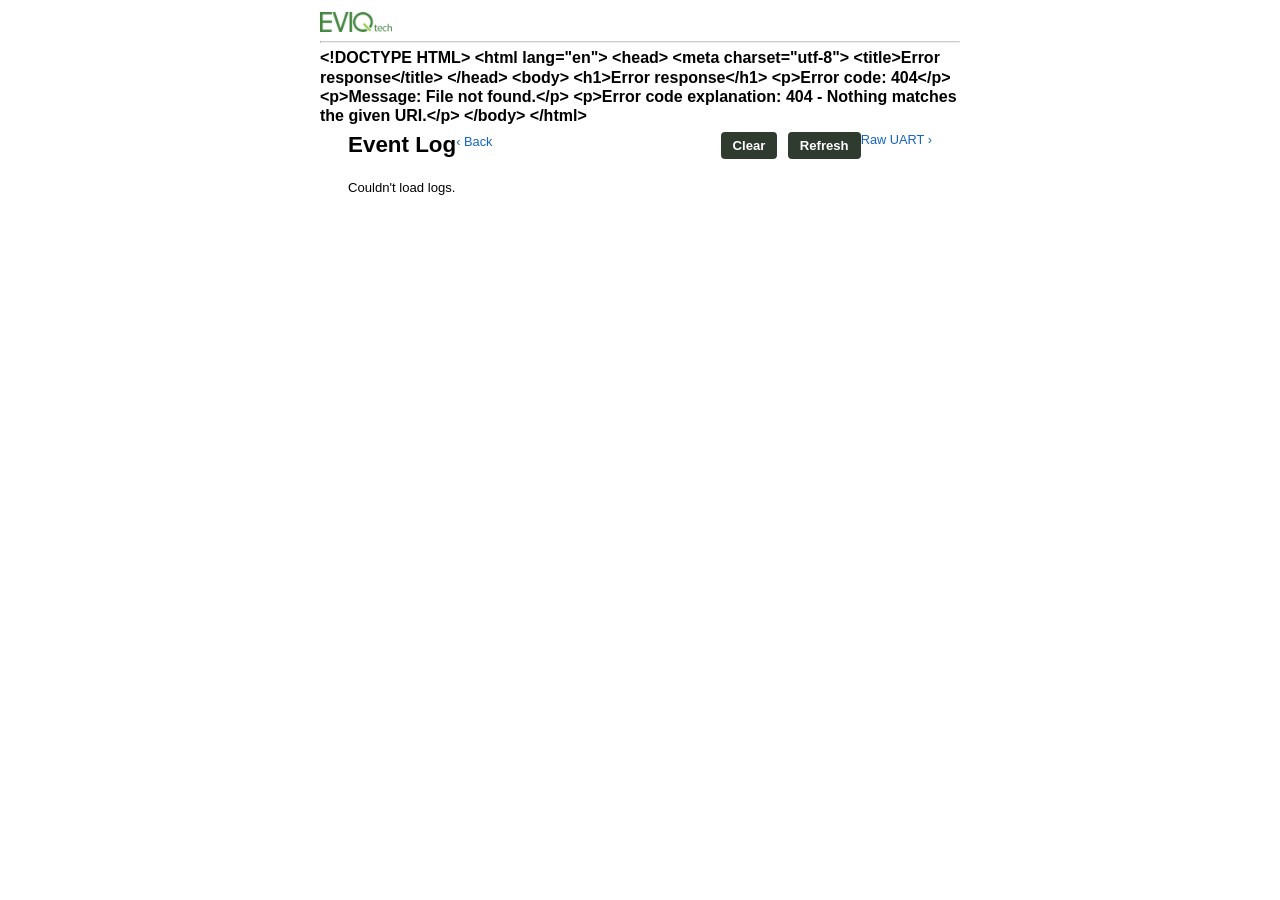
==== commit 35f19bed: "websocket layer added" ====
--- a/data/log.html
+++ b/data/log.html
@@ -22,6 +22,7 @@
     <div class="page" style="margin-top:6.5rem;">
       <div class="padding-outer">
         <a href="/" style="font-size:.8rem; color:#1565c0; text-decoration:none;">‹ Back</a>
+        <a href="rawevent.html" style="font-size:.8rem; color:#1565c0; text-decoration:none; float:right;">Raw UART ›</a>
         <h4 class="main-heading" style="float:left;">Event Log</h4>
         <div style="float:right;">
           <input type="button" class="cn button" value="Clear" onclick="clearLogs()" style="margin-right:6px;" />
@@ -35,7 +36,15 @@
   </div>
 
   <script>
-    var EV_MSG = { 0: "Device restarted" };
+    // Codes match event_log.h (MeterEvent).
+    var EV_MSG = {
+      0: "Device restarted",
+      1: "R main relay", 2: "Y main relay", 3: "B main relay",
+      4: "Y-R aux relay", 5: "B-R aux relay", 6: "R-Y aux relay",
+      7: "B-Y aux relay", 8: "R-B aux relay", 9: "Y-B aux relay",
+      10: "R phase overload", 11: "Y phase overload", 12: "B phase overload",
+      13: "STM32 restarted"
+    };
     var RESET_MSG = {
       0: "Power on", 1: "Hardware watchdog", 2: "Exception", 3: "Software watchdog",
       4: "Software restart", 5: "Wake from deep sleep", 6: "External reset"
@@ -68,6 +77,10 @@
             if (e.ev === 0) {
               var reason = RESET_MSG[e.rc] || "Unknown";
               msg += '<br><span style="color:#999;">' + reason + '</span>';
+            } else if (e.ev >= 1 && e.ev <= 9) {
+              msg += e.rc ? ' — ON' : ' — OFF';
+            } else if (e.ev >= 10 && e.ev <= 12) {
+              msg += e.rc ? ' — overload' : ' — cleared';
             }
             html += '<tr style="border-bottom:1px solid #eee;">' +
               '<td style="width:38%; padding:6px; white-space:nowrap; vertical-align:top; color:#555;">' + fmtTs(e.ts) + '</td>' +
@@ -99,7 +112,10 @@
       if (n) { document.getElementById("switchNameText").textContent = n; document.title = "Event Log — " + n; }
     }).catch(function () {});
 
-    window.addEventListener("load", loadLogs);
+    window.addEventListener("load", function () {
+      loadLogs();
+      setInterval(loadLogs, 5000);
+    });
   </script>
 </body>
 
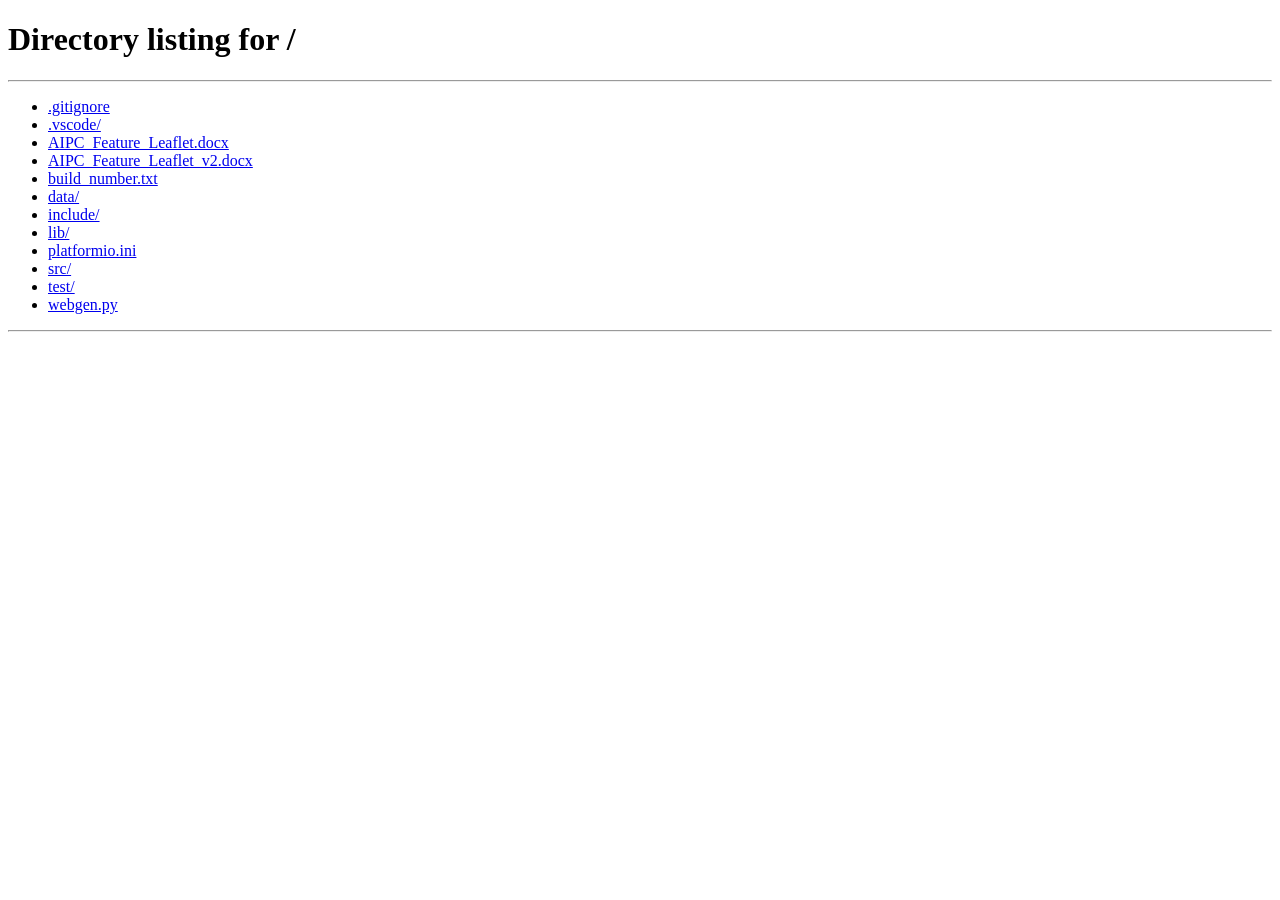
==== commit 7dae5477: "Socket method implementation and some ui changes" ====
--- a/data/log.html
+++ b/data/log.html
@@ -43,7 +43,9 @@
       4: "Y-R aux relay", 5: "B-R aux relay", 6: "R-Y aux relay",
       7: "B-Y aux relay", 8: "R-B aux relay", 9: "Y-B aux relay",
       10: "R phase overload", 11: "Y phase overload", 12: "B phase overload",
-      13: "STM32 restarted"
+      13: "STM32 restarted",
+      14: "UPS main relay", 15: "UPS aux relay", 16: "Inverter overload",
+      17: "UPS excess power"
     };
     var RESET_MSG = {
       0: "Power on", 1: "Hardware watchdog", 2: "Exception", 3: "Software watchdog",
@@ -63,13 +65,64 @@
 
     function guard(r) { if (r.status === 401) { window.location.href = "/"; throw new Error("unauth"); } return r; }
 
+    // ---- live log over WebSocket (port 81): full list on connect, then each new event ----
+    var logs = [];
+    var live = { ws: null, retry: 1000, lastMsg: 0, timer: null };
+
+    function sessionId() {
+      var m = document.cookie.match(/(?:^|;\s*)eviqsid=(\d+)/);
+      return m ? m[1] : "";
+    }
+    function scheduleLive() {
+      if (live.timer) return;
+      live.timer = setTimeout(function () { live.timer = null; connectLive(); }, live.retry);
+      live.retry = Math.min(live.retry * 2, 10000);
+    }
+    function dropLive() {
+      var ws = live.ws;
+      live.ws = null;
+      if (ws) { ws.onopen = ws.onmessage = ws.onclose = ws.onerror = null; try { ws.close(); } catch (e) {} }
+      scheduleLive();
+    }
+    function connectLive() {
+      if (!sessionId()) { window.location.href = "/"; return; }
+      var ws;
+      try { ws = new WebSocket("ws://" + location.hostname + ":81/live?sid=" + sessionId()); }
+      catch (e) { scheduleLive(); return; }
+      live.ws = ws;
+      ws.onopen = function () { live.retry = 1000; live.lastMsg = Date.now(); };
+      ws.onmessage = function (e) {
+        live.lastMsg = Date.now();
+        var m; try { m = JSON.parse(e.data); } catch (x) { return; }
+        if (m.type === "logs") { logs = m.logs || []; renderLogs(); }
+        else if (m.type === "log") {
+          logs.unshift({ ts: m.ts, ev: m.ev, rc: m.rc });
+          if (logs.length > 150) logs.length = 150;
+          renderLogs();
+        }
+        else if (m.type === "wifi" && m.deviceName) {
+          document.getElementById("switchNameText").textContent = m.deviceName;
+          document.title = "Event Log — " + m.deviceName;
+        }
+        else if (m.type === "auth") { window.location.href = "/"; }
+      };
+      ws.onclose = function () { if (live.ws === ws) dropLive(); };
+      ws.onerror = function () { if (live.ws === ws) dropLive(); };
+    }
+    setInterval(function () {
+      if (live.ws && live.ws.readyState === 1 && Date.now() - live.lastMsg > 8000) dropLive();
+    }, 2000);
+
+    // Refresh = reconnect; the device re-sends the full list on connect.
     function loadLogs() {
+      document.getElementById("logContent").textContent = "Loading…";
+      if (live.timer) { clearTimeout(live.timer); live.timer = null; }
+      live.retry = 1000;
+      if (live.ws) dropLive(); else connectLive();
+    }
+
+    function renderLogs() {
       var box = document.getElementById("logContent");
-      box.textContent = "Loading…";
-      fetch("/api/getLogs").then(guard)
-        .then(function (r) { return r.json(); })
-        .then(function (res) {
-          var logs = res.logs || [];
           if (!logs.length) { box.textContent = "No events logged yet."; return; }
           var html = '<table style="width:100%; border-collapse:collapse; table-layout:fixed;">';
           logs.forEach(function (e) {
@@ -77,10 +130,12 @@
             if (e.ev === 0) {
               var reason = RESET_MSG[e.rc] || "Unknown";
               msg += '<br><span style="color:#999;">' + reason + '</span>';
-            } else if (e.ev >= 1 && e.ev <= 9) {
+            } else if ((e.ev >= 1 && e.ev <= 9) || e.ev === 14 || e.ev === 15) {
               msg += e.rc ? ' — ON' : ' — OFF';
-            } else if (e.ev >= 10 && e.ev <= 12) {
+            } else if ((e.ev >= 10 && e.ev <= 12) || e.ev === 16) {
               msg += e.rc ? ' — overload' : ' — cleared';
+            } else if (e.ev === 17) {
+              msg += e.rc ? ' — limit exceeded' : ' — cleared';
             }
             html += '<tr style="border-bottom:1px solid #eee;">' +
               '<td style="width:38%; padding:6px; white-space:nowrap; vertical-align:top; color:#555;">' + fmtTs(e.ts) + '</td>' +
@@ -88,8 +143,6 @@
           });
           html += "</table>";
           box.innerHTML = html;
-        })
-        .catch(function () { box.textContent = "Couldn't load logs."; });
     }
 
     function clearLogs() {
@@ -103,19 +156,12 @@
         .then(function (r) { return r.text().then(function (t) {
           var m = document.getElementById("logMsg");
           m.textContent = t; m.style.color = r.ok ? "#2e7d32" : "#d32f2f";
-          if (r.ok) loadLogs();
+          // the cleared (empty) list arrives over the WebSocket
         }); })
         .catch(function () { document.getElementById("logMsg").textContent = "Request failed."; });
     }
 
-    fetch("/api/deviceName").then(function (r) { return r.text(); }).then(function (n) {
-      if (n) { document.getElementById("switchNameText").textContent = n; document.title = "Event Log — " + n; }
-    }).catch(function () {});
-
-    window.addEventListener("load", function () {
-      loadLogs();
-      setInterval(loadLogs, 5000);
-    });
+    window.addEventListener("load", connectLive);
   </script>
 </body>
 
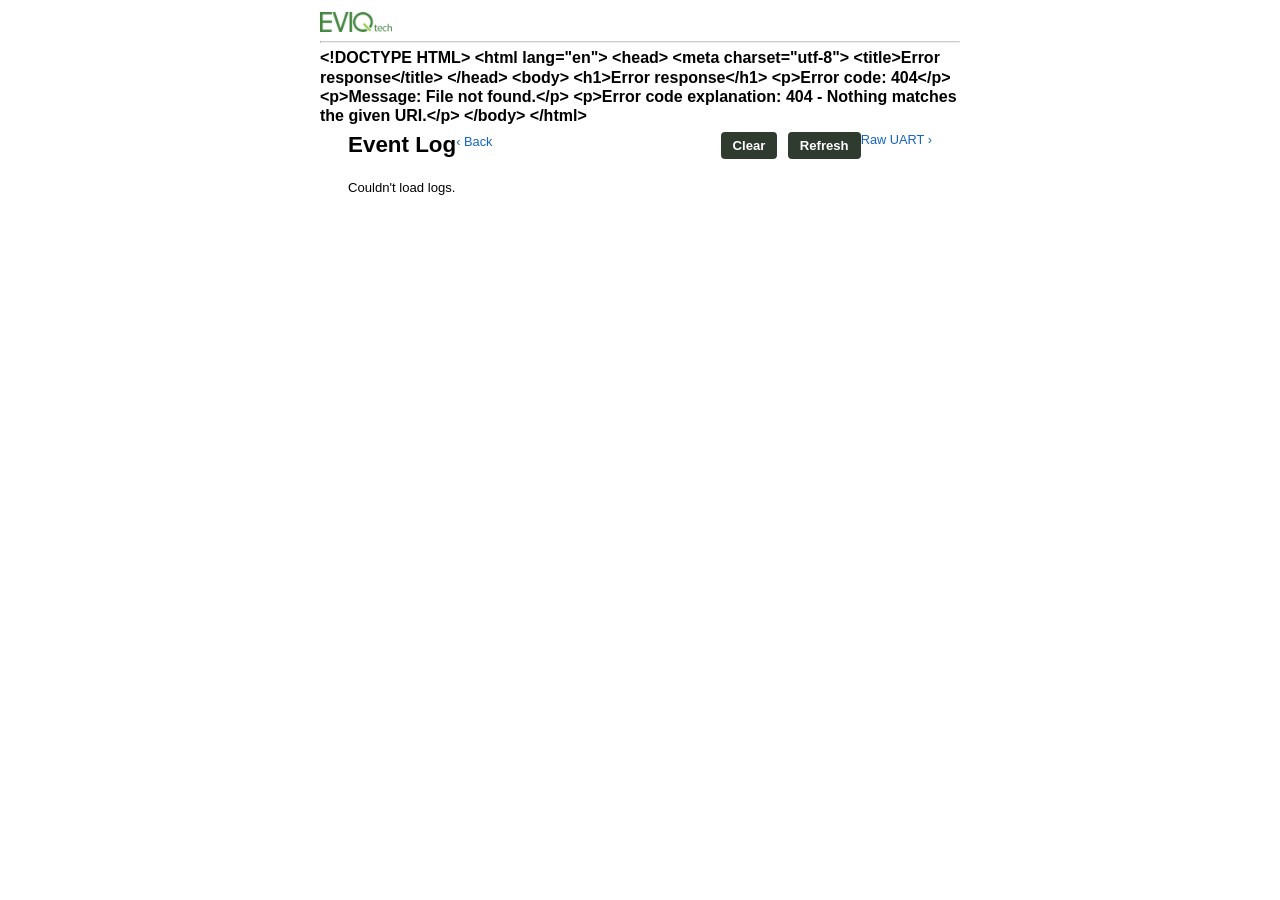
==== commit 568fa863: "A changes in the web socket method and some ui changes." ====
--- a/data/log.html
+++ b/data/log.html
@@ -65,60 +65,17 @@
 
     function guard(r) { if (r.status === 401) { window.location.href = "/"; throw new Error("unauth"); } return r; }
 
-    // ---- live log over WebSocket (port 81): full list on connect, then each new event ----
+    // ---- event log over the HTTP API ----
     var logs = [];
-    var live = { ws: null, retry: 1000, lastMsg: 0, timer: null };
-
-    function sessionId() {
-      var m = document.cookie.match(/(?:^|;\s*)eviqsid=(\d+)/);
-      return m ? m[1] : "";
-    }
-    function scheduleLive() {
-      if (live.timer) return;
-      live.timer = setTimeout(function () { live.timer = null; connectLive(); }, live.retry);
-      live.retry = Math.min(live.retry * 2, 10000);
-    }
-    function dropLive() {
-      var ws = live.ws;
-      live.ws = null;
-      if (ws) { ws.onopen = ws.onmessage = ws.onclose = ws.onerror = null; try { ws.close(); } catch (e) {} }
-      scheduleLive();
-    }
-    function connectLive() {
-      if (!sessionId()) { window.location.href = "/"; return; }
-      var ws;
-      try { ws = new WebSocket("ws://" + location.hostname + ":81/live?sid=" + sessionId()); }
-      catch (e) { scheduleLive(); return; }
-      live.ws = ws;
-      ws.onopen = function () { live.retry = 1000; live.lastMsg = Date.now(); };
-      ws.onmessage = function (e) {
-        live.lastMsg = Date.now();
-        var m; try { m = JSON.parse(e.data); } catch (x) { return; }
-        if (m.type === "logs") { logs = m.logs || []; renderLogs(); }
-        else if (m.type === "log") {
-          logs.unshift({ ts: m.ts, ev: m.ev, rc: m.rc });
-          if (logs.length > 150) logs.length = 150;
-          renderLogs();
-        }
-        else if (m.type === "wifi" && m.deviceName) {
-          document.getElementById("switchNameText").textContent = m.deviceName;
-          document.title = "Event Log — " + m.deviceName;
-        }
-        else if (m.type === "auth") { window.location.href = "/"; }
-      };
-      ws.onclose = function () { if (live.ws === ws) dropLive(); };
-      ws.onerror = function () { if (live.ws === ws) dropLive(); };
-    }
-    setInterval(function () {
-      if (live.ws && live.ws.readyState === 1 && Date.now() - live.lastMsg > 8000) dropLive();
-    }, 2000);
-
-    // Refresh = reconnect; the device re-sends the full list on connect.
+    var logBusy = false;
     function loadLogs() {
-      document.getElementById("logContent").textContent = "Loading…";
-      if (live.timer) { clearTimeout(live.timer); live.timer = null; }
-      live.retry = 1000;
-      if (live.ws) dropLive(); else connectLive();
+      if (logBusy) return;
+      logBusy = true;
+      fetch("/api/getLogs").then(guard)
+        .then(function (r) { return r.json(); })
+        .then(function (res) { logs = res.logs || []; renderLogs(); })
+        .catch(function () { document.getElementById("logContent").textContent = "Couldn't load logs."; })
+        .then(function () { logBusy = false; });
     }
 
     function renderLogs() {
@@ -156,12 +113,19 @@
         .then(function (r) { return r.text().then(function (t) {
           var m = document.getElementById("logMsg");
           m.textContent = t; m.style.color = r.ok ? "#2e7d32" : "#d32f2f";
-          // the cleared (empty) list arrives over the WebSocket
+          if (r.ok) loadLogs();
         }); })
         .catch(function () { document.getElementById("logMsg").textContent = "Request failed."; });
     }
 
-    window.addEventListener("load", connectLive);
+    fetch("/api/deviceName").then(function (r) { return r.text(); }).then(function (n) {
+      if (n) { document.getElementById("switchNameText").textContent = n; document.title = "Event Log — " + n; }
+    }).catch(function () {});
+
+    window.addEventListener("load", function () {
+      loadLogs();
+      setInterval(loadLogs, 5000);
+    });
   </script>
 </body>
 
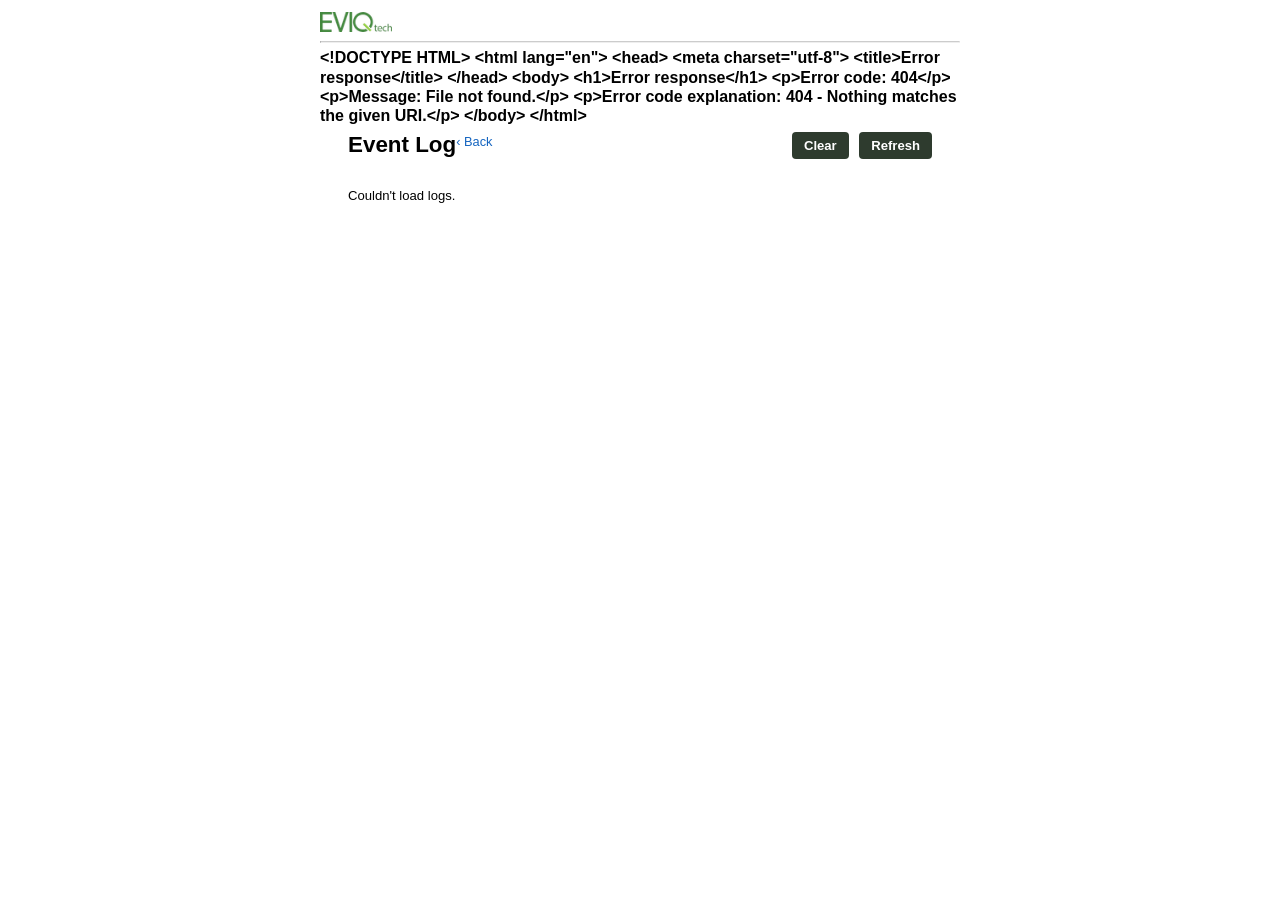
==== commit 76c6a1c7: "Removal of raw uart data seeing, Ading cumulative energy reset, More log page extension, display add" ====
--- a/data/log.html
+++ b/data/log.html
@@ -22,14 +22,22 @@
     <div class="page" style="margin-top:6.5rem;">
       <div class="padding-outer">
         <a href="/" style="font-size:.8rem; color:#1565c0; text-decoration:none;">‹ Back</a>
-        <a href="rawevent.html" style="font-size:.8rem; color:#1565c0; text-decoration:none; float:right;">Raw UART ›</a>
         <h4 class="main-heading" style="float:left;">Event Log</h4>
         <div style="float:right;">
           <input type="button" class="cn button" value="Clear" onclick="clearLogs()" style="margin-right:6px;" />
           <input type="button" class="cn button" value="Refresh" onclick="loadLogs()" />
         </div>
         <br clear="all" />
-        <div id="logContent" class="cn" style="margin-top:12px; font-size:.82rem;">Loading…</div>
+        <style>
+          .pager { display:flex; align-items:center; justify-content:center; gap:4px; margin:10px 0; flex-wrap:wrap; }
+          .pager button { border:1px solid #cfd8dc; background:#fff; color:#1565c0; border-radius:6px;
+                          padding:4px 9px; font-size:.78rem; cursor:pointer; }
+          .pager button:disabled { color:#bbb; cursor:default; }
+          .pager .pi { font-size:.78rem; color:#555; margin:0 6px; white-space:nowrap; }
+        </style>
+        <div class="pager" id="pagerTop"></div>
+        <div id="logContent" class="cn" style="font-size:.82rem;">Loading…</div>
+        <div class="pager" id="pagerBottom"></div>
         <p id="logMsg" class="cn" style="min-height:16px;"></p>
       </div>
     </div>
@@ -65,17 +73,49 @@
 
     function guard(r) { if (r.status === 401) { window.location.href = "/"; throw new Error("unauth"); } return r; }
 
-    // ---- event log over the HTTP API ----
+    // ---- event log over the HTTP API, 50 logs per page (page 0 = newest) ----
+    var PAGE_SIZE = 50;
     var logs = [];
+    var page = 0, pages = 1, total = 0;
     var logBusy = false;
     function loadLogs() {
       if (logBusy) return;
       logBusy = true;
-      fetch("/api/getLogs").then(guard)
+      fetch("/api/getLogs?page=" + page + "&size=" + PAGE_SIZE).then(guard)
         .then(function (r) { return r.json(); })
-        .then(function (res) { logs = res.logs || []; renderLogs(); })
+        .then(function (res) {
+          logs = res.logs || [];
+          page = Number(res.page) || 0;
+          pages = Math.max(1, Number(res.pages) || 1);
+          total = Number(res.total) || 0;
+          renderLogs();
+          renderPager();
+        })
         .catch(function () { document.getElementById("logContent").textContent = "Couldn't load logs."; })
         .then(function () { logBusy = false; });
+    }
+
+    function goPage(p) {
+      if (p < 0 || p >= pages || p === page) return;
+      page = p;
+      loadLogs();
+      window.scrollTo(0, 0);
+    }
+
+    function renderPager() {
+      var html = "";
+      if (total > 0) {
+        var from = page * PAGE_SIZE + 1, to = Math.min(total, (page + 1) * PAGE_SIZE);
+        var first = page === 0 ? " disabled" : "", lastDis = page >= pages - 1 ? " disabled" : "";
+        html = '<button onclick="goPage(0)"' + first + '>« First</button>' +
+               '<button onclick="goPage(page-1)"' + first + '>‹ Prev</button>' +
+               '<span class="pi">Page ' + (page + 1) + ' of ' + pages + '<br>' +
+               from + '–' + to + ' of ' + total + ' logs</span>' +
+               '<button onclick="goPage(page+1)"' + lastDis + '>Next ›</button>' +
+               '<button onclick="goPage(pages-1)"' + lastDis + '>Last »</button>';
+      }
+      document.getElementById("pagerTop").innerHTML = html;
+      document.getElementById("pagerBottom").innerHTML = html;
     }
 
     function renderLogs() {
@@ -113,7 +153,7 @@
         .then(function (r) { return r.text().then(function (t) {
           var m = document.getElementById("logMsg");
           m.textContent = t; m.style.color = r.ok ? "#2e7d32" : "#d32f2f";
-          if (r.ok) loadLogs();
+          if (r.ok) { page = 0; loadLogs(); }
         }); })
         .catch(function () { document.getElementById("logMsg").textContent = "Request failed."; });
     }
@@ -124,7 +164,9 @@
 
     window.addEventListener("load", function () {
       loadLogs();
-      setInterval(loadLogs, 5000);
+      // Auto-refresh only on page 1 (newest). On older pages new logs would shift the
+      // rows while you read; use Refresh there instead.
+      setInterval(function () { if (page === 0) loadLogs(); }, 5000);
     });
   </script>
 </body>
